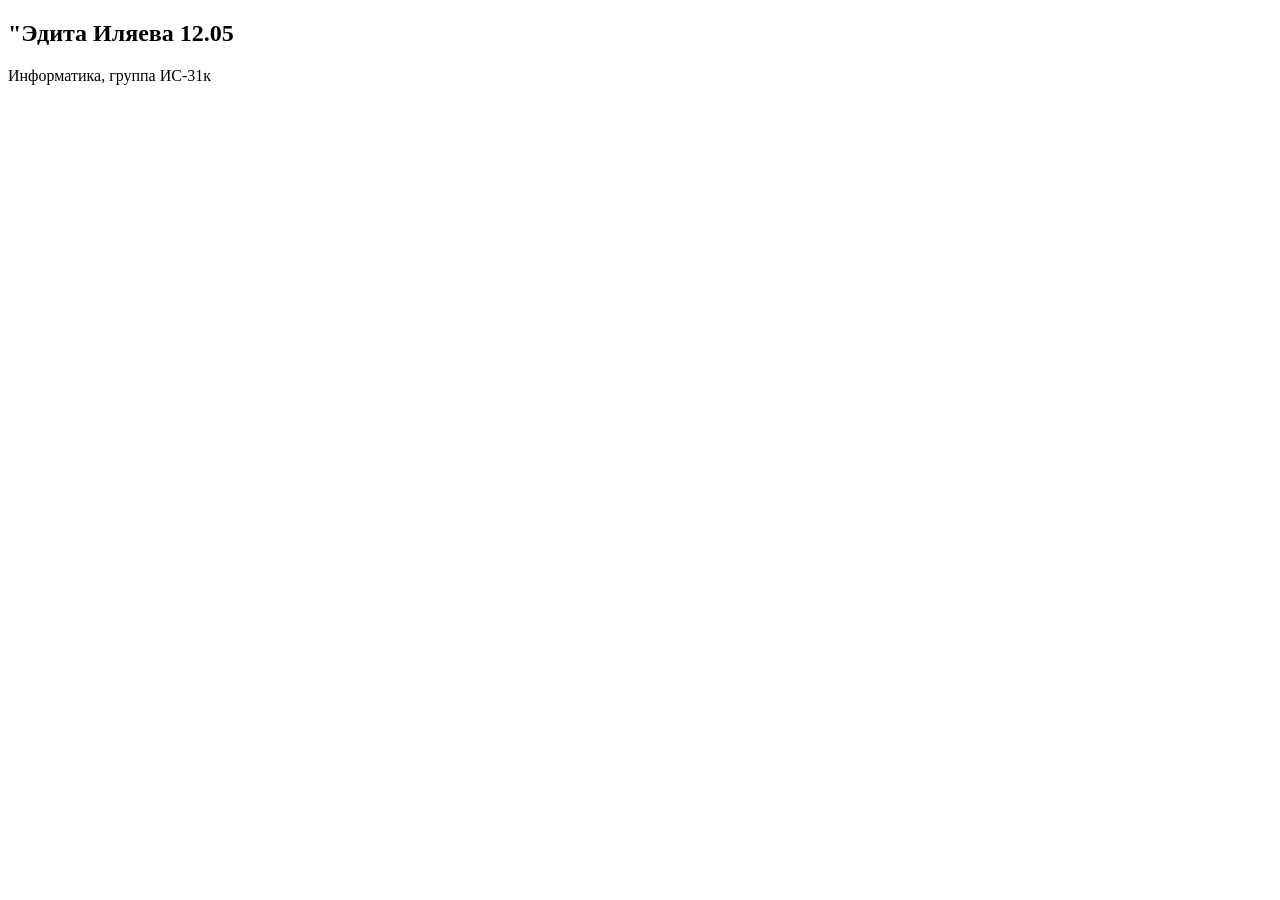
==== index.html @ c5791d64 "Update header in branch A" ====
<!DOCTYPE html>
<html lang="en">
<head>
    <meta charset="UTF-8">
    <meta name="viewport" content="width=device-width, initial-scale=1.0">
    <title>Main Page</title>
</head>
<body>
    <section class="user-profile">
        <h2>"Эдита Иляева 12.05 </h2>
        <p>Информатика, группа ИС-31к</p>
    </section>
</body>
</html>
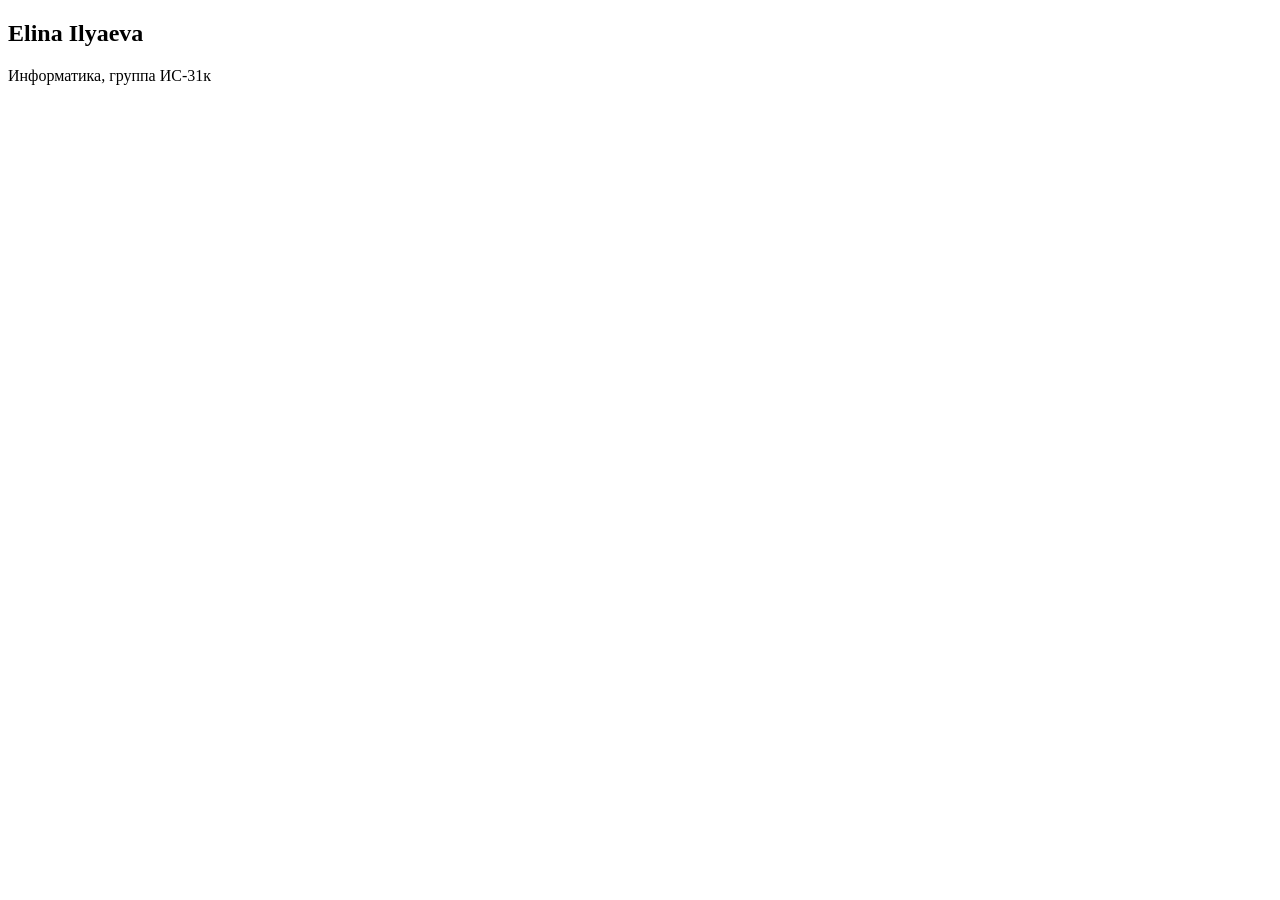
==== commit 03fd6f25: "Update header in branch B" ====
--- a/index.html
+++ b/index.html
@@ -7,7 +7,7 @@
 </head>
 <body>
     <section class="user-profile">
-        <h2>"Эдита Иляева 12.05 </h2>
+        <h2>Elina Ilyaeva</h2>
         <p>Информатика, группа ИС-31к</p>
     </section>
 </body>
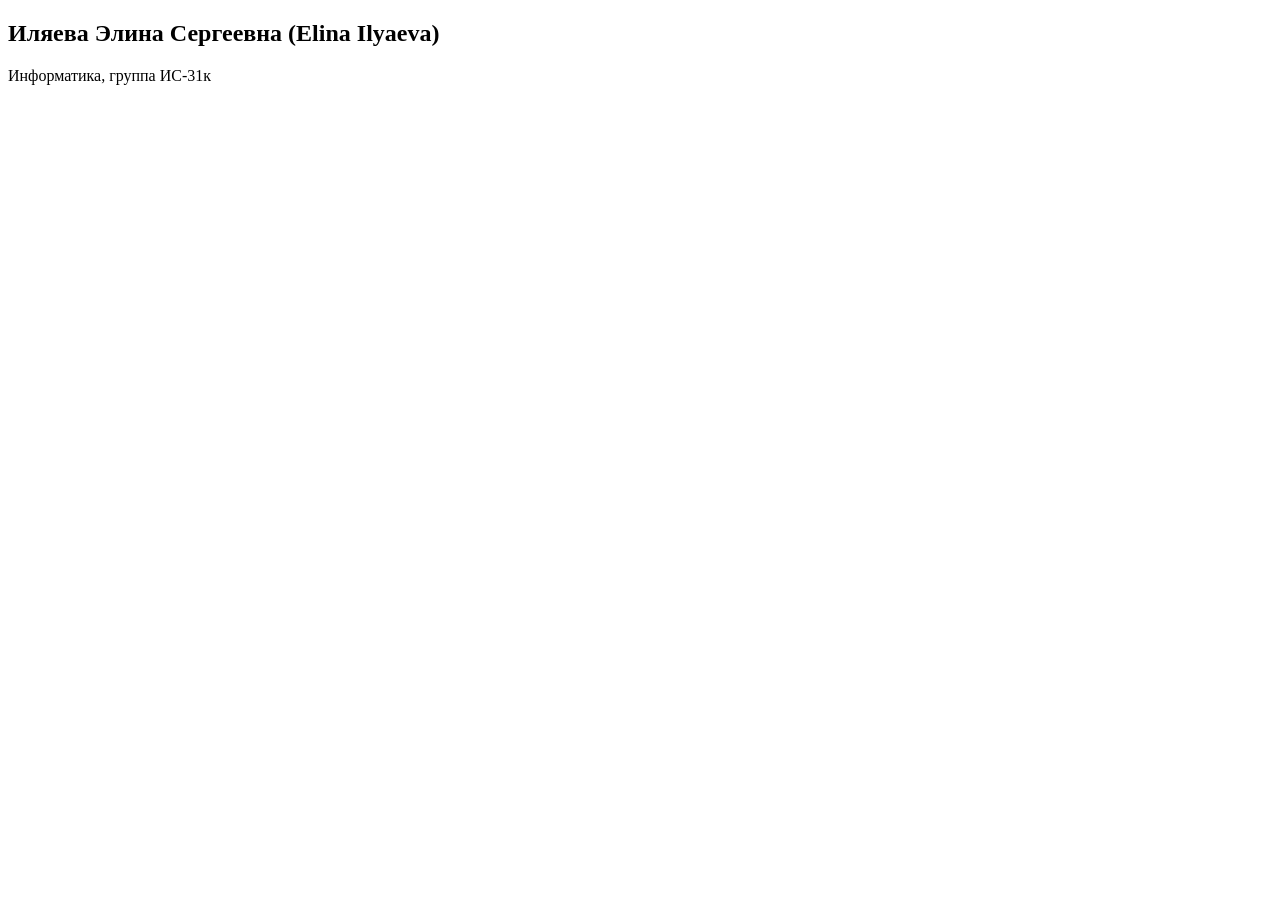
==== commit 21da9910: "Merge branch 'feature/update-header-b' into main: conflict resolved" ====
--- a/index.html
+++ b/index.html
@@ -7,7 +7,11 @@
 </head>
 <body>
     <section class="user-profile">
-        <h2>Elina Ilyaeva</h2>
+
+        <h2>Иляева Элина Сергеевна (Elina Ilyaeva)</h2>
+
+
+
         <p>Информатика, группа ИС-31к</p>
     </section>
 </body>
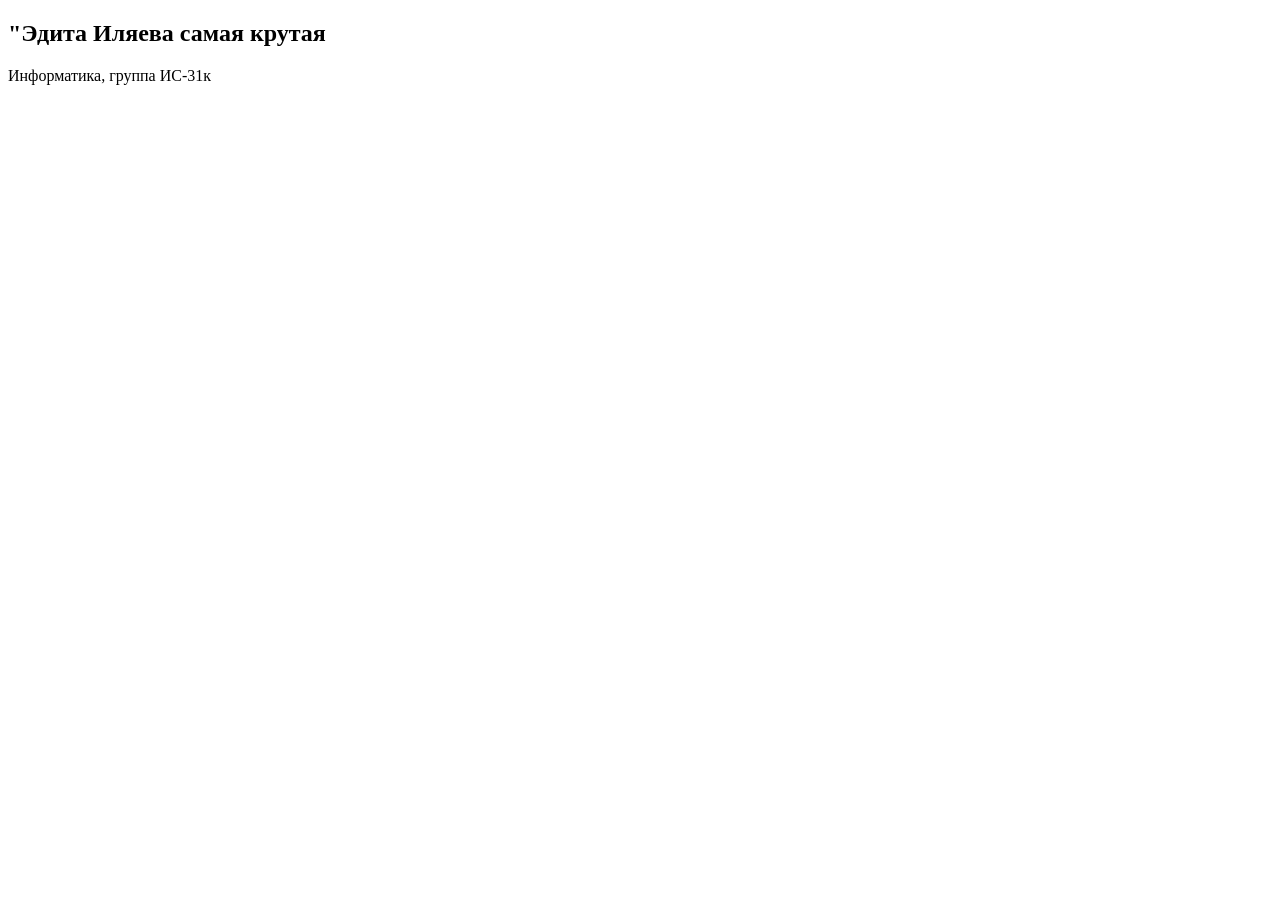
==== commit c9522f4d: "Add Flask todo app with edit feature" ====
--- a/index.html
+++ b/index.html
@@ -7,11 +7,7 @@
 </head>
 <body>
     <section class="user-profile">
-
-        <h2>Иляева Элина Сергеевна (Elina Ilyaeva)</h2>
-
-
-
+        <h2>"Эдита Иляева самая крутая</h2>
         <p>Информатика, группа ИС-31к</p>
     </section>
 </body>
